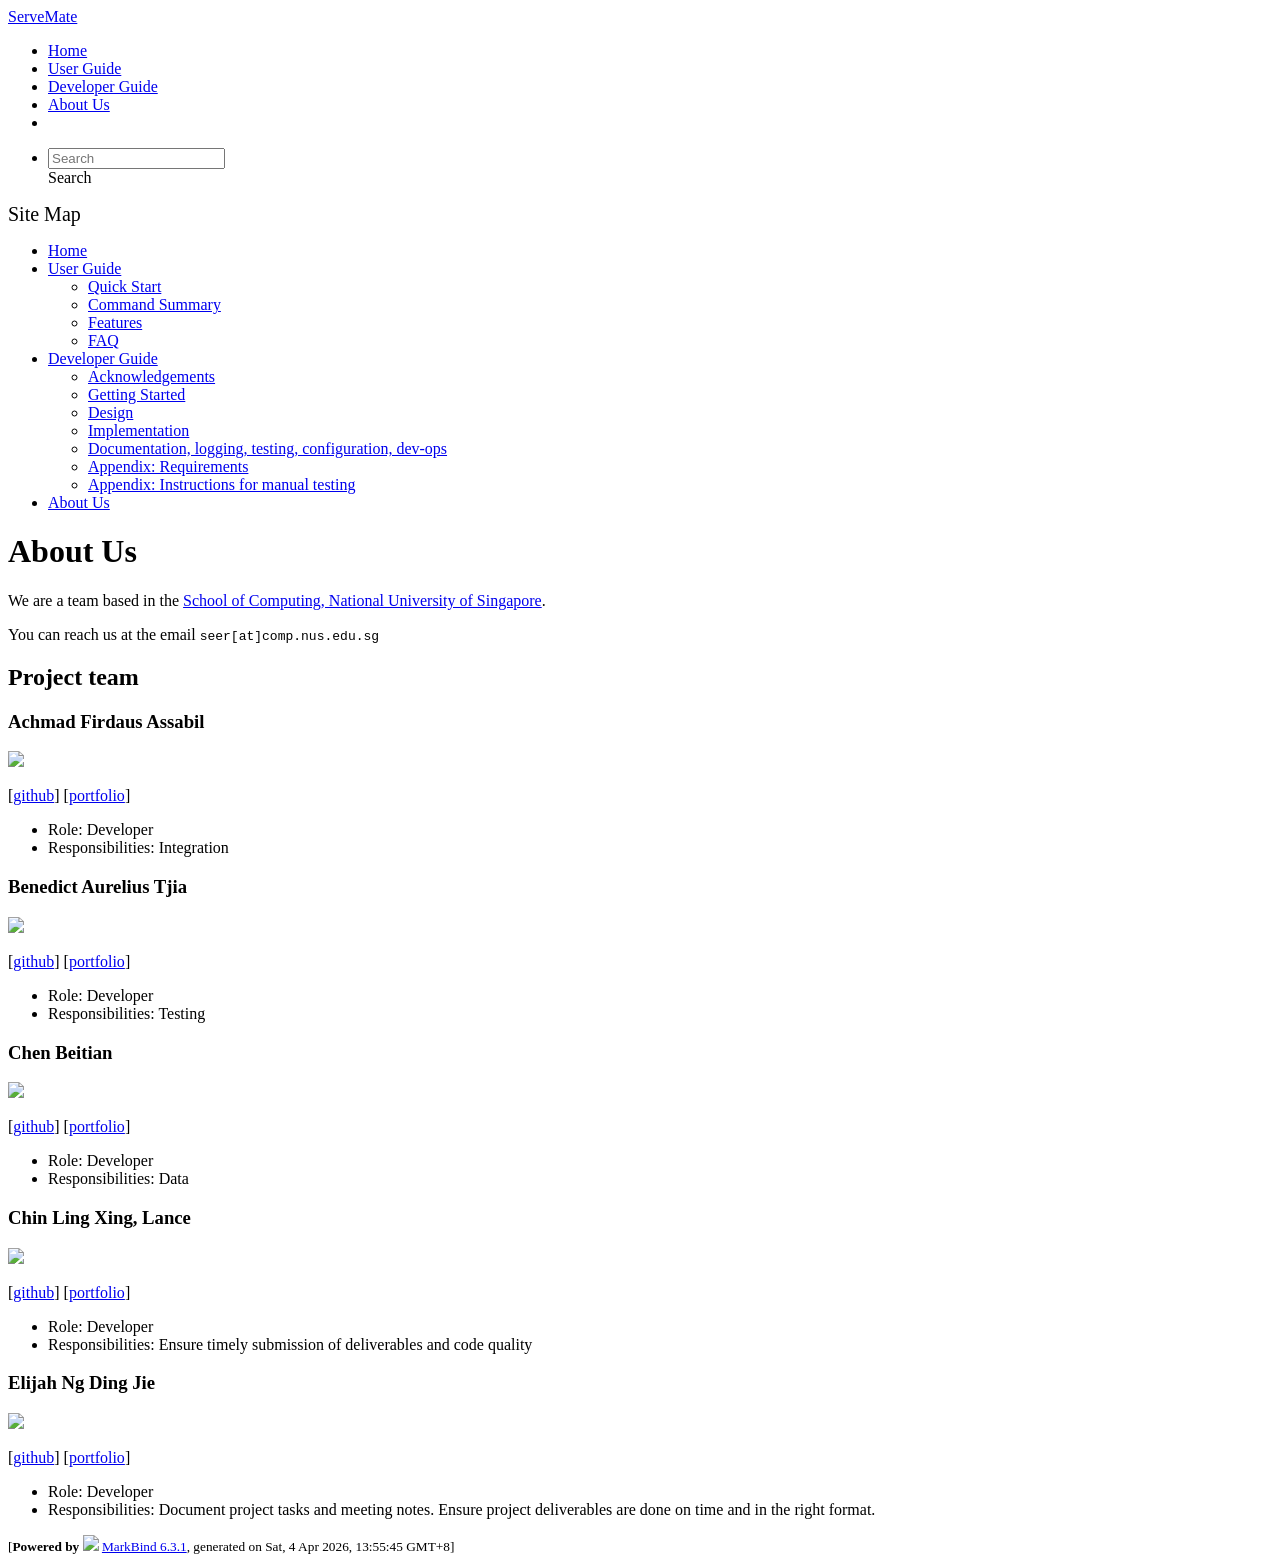
==== AboutUs.html @ 5fbf399f "deploy: 8cfe2f11b05bb6edd3cae1d958dbc24f21744ff4" ====
<!DOCTYPE html>
<html>
<head>
    <meta charset="utf-8">
    <meta http-equiv="X-UA-Compatible" content="IE=edge">
    <meta name="generator" content="MarkBind 6.3.1">
    <meta name="viewport" content="width=device-width, initial-scale=1"><title>ServeMate - About Us</title> <link rel="stylesheet" href="/tp/markbind/css/bootstrap.min.css"> <link rel="stylesheet" href="/tp/markbind/fontawesome/css/all.min.css"> <link rel="stylesheet" href="/tp/markbind/glyphicons/css/bootstrap-glyphicons.min.css"><link rel="stylesheet" href="/tp/markbind/css/codeblock-light.min.css"><link rel="stylesheet" href="/tp/markbind/css/markbind.min.css"><link rel="stylesheet" href="/tp/plugins/markbind-plugin-anchors/markbind-plugin-anchors.css"><link rel="stylesheet" href="/tp/plugins/markbind-plugin-tree/markbind-plugin-tree.css">
    
  <link rel="stylesheet" href="/tp/stylesheets/main.css">
<link rel="icon" href="/tp/images/servemate.png"></head>
<script>
  const baseUrl = '/tp'
</script>
<body  data-code-theme="light">
<div id="app"><!--[--><header sticky><div data-v-26aac3dc><nav class="navbar navbar-expand-md d-print-none navbar-dark bg-dark" data-v-26aac3dc><div class="container-fluid" data-v-26aac3dc><div class="navbar-left" data-v-26aac3dc><!--[--><a href="/tp/index.html" title="Home" class="navbar-brand">ServeMate</a><!--]--></div><div class="navbar-default" data-v-26aac3dc><ul class="navbar-nav me-auto mt-2 mt-lg-0" data-v-26aac3dc><!--[--> <li><a href="/tp/index.html" class="nav-link">Home</a></li> <li><a href="/tp/UserGuide.html" class="nav-link">User Guide</a></li> <li><a href="/tp/DeveloperGuide.html" class="nav-link">Developer Guide</a></li> <li><a href="/tp/AboutUs.html" class="nav-link">About Us</a></li> <li><a href="https://github.com/AY2526S2-CS2103T-W14-2/tp" target="_blank" class="nav-link"><span><span aria-hidden="true" class="fab fa-github"></span></span></a></li> <!--]--></ul></div><ul class="navbar-nav navbar-right" data-v-26aac3dc><!--[--><li><form class="navbar-form"><div style="position:relative;" class="dropdown" data-v-00e26d0a><!--[--><input value="" data-bs-toggle="dropdown" type="text" class="form-control" placeholder="Search" autocomplete="off" data-v-00e26d0a><div class="form-control placeholder-div-hidden" data-v-00e26d0a>Search</div><!--]--><ul class="dropdown-menu search-dropdown-menu dropdown-menu-hidden dropdown-menu-end" data-v-00e26d0a><!--[--><!--]--></ul></div></form></li><!--]--></ul></div></nav><div style="display:none;" class="lower-navbar-container" data-v-26aac3dc><!--[--><!----><!----><!--]--></div></div></header> <div id="flex-body"><nav id="site-nav" data-v-6b1b63d2><!--[--><div class="site-nav-top"><div class="fw-bold mb-2" style="font-size:1.25rem;">Site Map</div></div> <div class="nav-component slim-scroll"><div class="site-nav-root"><!--[--><ul class="site-nav-list site-nav-list-root" data-v-6b1b63d2><!--[--><li><div class="site-nav-default-list-item site-nav-list-item-0" onclick="handleSiteNavClick(this)"><a href="/tp/index.html">Home</a></div></li> <li><div class="site-nav-default-list-item site-nav-list-item-0" onclick="handleSiteNavClick(this)"><a href="/tp/UserGuide.html">User Guide</a> <div class="site-nav-dropdown-btn-container"><i class="site-nav-dropdown-btn-icon site-nav-rotate-icon" onclick="handleSiteNavClick(this.parentNode.parentNode, false); event.stopPropagation();"><span class="glyphicon glyphicon-menu-down" aria-hidden="true"></span></i></div></div><ul class="site-nav-dropdown-container site-nav-dropdown-container-open site-nav-list"><li><div class="site-nav-default-list-item site-nav-list-item-1" onclick="handleSiteNavClick(this)"><a href="/tp/UserGuide.html#quick-start">Quick Start</a></div></li> <li><div class="site-nav-default-list-item site-nav-list-item-1" onclick="handleSiteNavClick(this)"><a href="/tp/UserGuide.html#command-summary">Command Summary</a></div></li> <li><div class="site-nav-default-list-item site-nav-list-item-1" onclick="handleSiteNavClick(this)"><a href="/tp/UserGuide.html#features">Features</a></div></li> <li><div class="site-nav-default-list-item site-nav-list-item-1" onclick="handleSiteNavClick(this)"><a href="/tp/UserGuide.html#faq">FAQ</a></div></li></ul></li> <li><div class="site-nav-default-list-item site-nav-list-item-0" onclick="handleSiteNavClick(this)"><a href="/tp/DeveloperGuide.html">Developer Guide</a> <div class="site-nav-dropdown-btn-container"><i class="site-nav-dropdown-btn-icon site-nav-rotate-icon" onclick="handleSiteNavClick(this.parentNode.parentNode, false); event.stopPropagation();"><span class="glyphicon glyphicon-menu-down" aria-hidden="true"></span></i></div></div><ul class="site-nav-dropdown-container site-nav-dropdown-container-open site-nav-list"><li><div class="site-nav-default-list-item site-nav-list-item-1" onclick="handleSiteNavClick(this)"><a href="/tp/DeveloperGuide.html#acknowledgements">Acknowledgements</a></div></li> <li><div class="site-nav-default-list-item site-nav-list-item-1" onclick="handleSiteNavClick(this)"><a href="/tp/DeveloperGuide.html#getting-started">Getting Started</a></div></li> <li><div class="site-nav-default-list-item site-nav-list-item-1" onclick="handleSiteNavClick(this)"><a href="/tp/DeveloperGuide.html#design">Design</a></div></li> <li><div class="site-nav-default-list-item site-nav-list-item-1" onclick="handleSiteNavClick(this)"><a href="/tp/DeveloperGuide.html#implementation">Implementation</a></div></li> <li><div class="site-nav-default-list-item site-nav-list-item-1" onclick="handleSiteNavClick(this)"><a href="/tp/DeveloperGuide.html#documentation-logging-testing-configuration-dev-ops">Documentation, logging, testing, configuration, dev-ops</a></div></li> <li><div class="site-nav-default-list-item site-nav-list-item-1" onclick="handleSiteNavClick(this)"><a href="/tp/DeveloperGuide.html#appendix-requirements">Appendix: Requirements</a></div></li> <li><div class="site-nav-default-list-item site-nav-list-item-1" onclick="handleSiteNavClick(this)"><a href="/tp/DeveloperGuide.html#appendix-instructions-for-manual-testing">Appendix: Instructions for manual testing</a></div></li></ul></li> <li><div class="site-nav-default-list-item site-nav-list-item-0" onclick="handleSiteNavClick(this)"><a href="/tp/AboutUs.html">About Us</a></div></li><!--]--><!--v-if--></ul><!--]--></div></div><!--]--><!--v-if--></nav> <div id="content-wrapper"><h1 id="about-us">About Us<a class="fa fa-anchor" href="#about-us" onclick="event.stopPropagation()"></a></h1> <p>We are a team based in the <a href="http://www.comp.nus.edu.sg">School of Computing, National University of Singapore</a>.</p> <p>You can reach us at the email <code class="hljs inline no-lang">seer[at]comp.nus.edu.sg</code></p> <h2 id="project-team">Project team<a class="fa fa-anchor" href="#project-team" onclick="event.stopPropagation()"></a></h2> <h3 id="achmad-firdaus-assabil">Achmad Firdaus Assabil<a class="fa fa-anchor" href="#achmad-firdaus-assabil" onclick="event.stopPropagation()"></a></h3> <img src="/tp/images/mrmarshall12.png" width="200px"> <p>[<a href="https://github.com/mrmarshall12">github</a>]
[<a href="/tp/team/mrmarshall12.html">portfolio</a>]</p> <ul><li>Role: Developer</li> <li>Responsibilities: Integration</li></ul> <h3 id="benedict-aurelius-tjia">Benedict Aurelius Tjia<a class="fa fa-anchor" href="#benedict-aurelius-tjia" onclick="event.stopPropagation()"></a></h3> <img src="/tp/images/benedtj.png" width="200px"> <p>[<a href="http://github.com/BenedTj">github</a>]
[<a href="/tp/team/benedtj.html">portfolio</a>]</p> <ul><li>Role: Developer</li> <li>Responsibilities: Testing</li></ul> <h3 id="chen-beitian">Chen Beitian<a class="fa fa-anchor" href="#chen-beitian" onclick="event.stopPropagation()"></a></h3> <img src="/tp/images/chen-beitian.png" width="200px"> <p>[<a href="http://github.com/Chen-Beitian">github</a>] [<a href="/tp/team/chen-beitian.html">portfolio</a>]</p> <ul><li>Role: Developer</li> <li>Responsibilities: Data</li></ul> <h3 id="chin-ling-xing-lance">Chin Ling Xing, Lance<a class="fa fa-anchor" href="#chin-ling-xing-lance" onclick="event.stopPropagation()"></a></h3> <img src="/tp/images/denselance-alt.png" width="200px"> <p>[<a href="http://github.com/denselance-alt">github</a>]
[<a href="/tp/team/denselance-alt.html">portfolio</a>]</p> <ul><li>Role: Developer</li> <li>Responsibilities: Ensure timely submission of deliverables and code quality</li></ul> <h3 id="elijah-ng-ding-jie">Elijah Ng Ding Jie<a class="fa fa-anchor" href="#elijah-ng-ding-jie" onclick="event.stopPropagation()"></a></h3> <img src="/tp/images/elijah-ng.png" width="200px"> <p>[<a href="https://github.com/elijah-ng">github</a>]
[<a href="/tp/team/elijah-ng.html">portfolio</a>]</p> <ul><li>Role: Developer</li> <li>Responsibilities: Document project tasks and meeting notes. Ensure project deliverables are done on time and in the right format.</li></ul></div> <nav id="page-nav" data-v-6b1b63d2><!--[--><div class="nav-component slim-scroll"></div><!--]--><!--v-if--></nav> <div class="scroll-top-button fa-lg d-print-none" style="display:none;bottom:2%;right:2%;position:fixed;" aria-hidden="true"><!--[--><i class="fas fa-arrow-circle-up"></i><!--]--></div></div> <footer><div class="text-center"><small>[<span><strong>Powered by</strong></span> <img src="https://markbind.org/favicon.ico" width="30"> <a href="https://markbind.org/">MarkBind 6.3.1</a>, generated on Sat, 4 Apr 2026, 13:55:45 GMT+8]</small></div></footer><!--]--></div>
</body><script src="/tp/markbind/js/bootstrap-utility.min.js"></script>
<script src="/tp/markbind/js/polyfill.min.js"></script>
<script src="/tp/markbind/js/vue.global.prod.min.js"></script>
<script src="/tp/markbind/js/markbind.min.js"></script>
<script src="AboutUs.page-vue-render.js"></script>
<script>
  MarkBind.setupWithSearch()
</script>
</html>
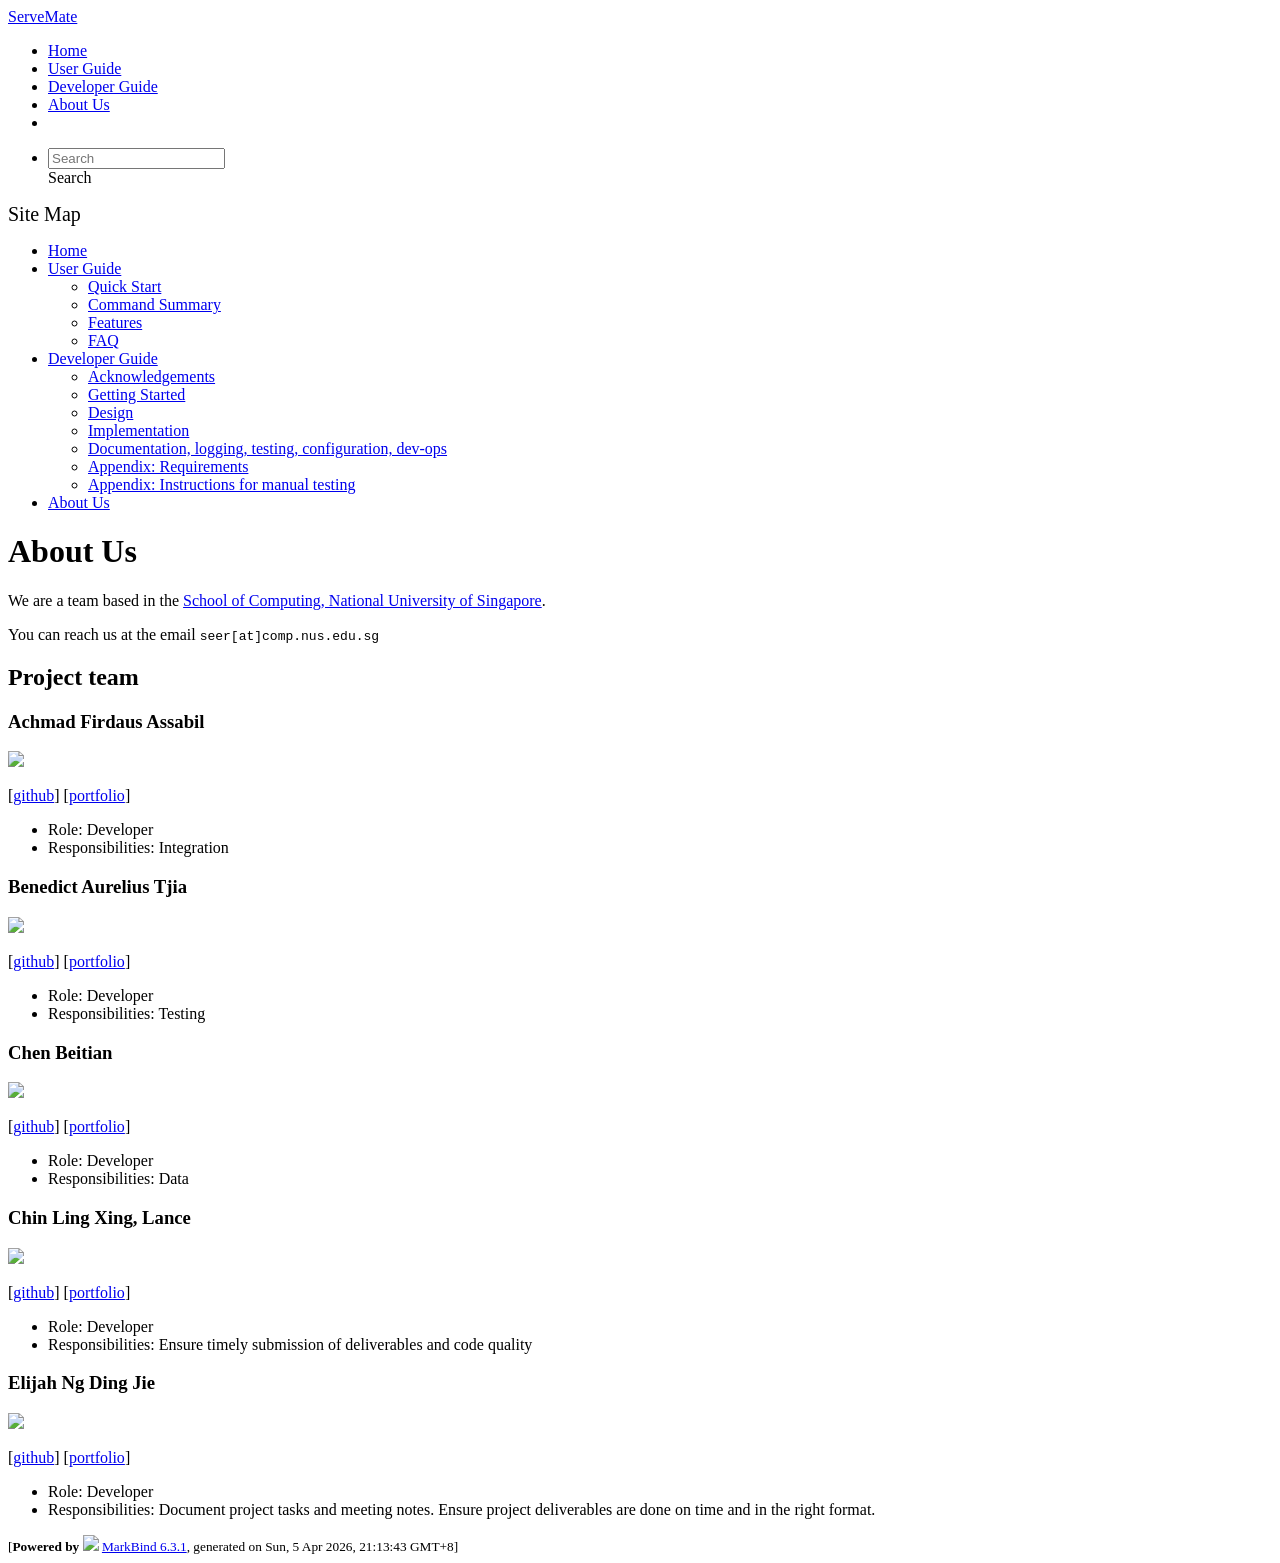
==== commit fef5aa4a: "deploy: 59c8aec061c22d897a0eed6e59fbdc8d784792be" ====
--- a/AboutUs.html
+++ b/AboutUs.html
@@ -16,7 +16,7 @@
 [<a href="/tp/team/mrmarshall12.html">portfolio</a>]</p> <ul><li>Role: Developer</li> <li>Responsibilities: Integration</li></ul> <h3 id="benedict-aurelius-tjia">Benedict Aurelius Tjia<a class="fa fa-anchor" href="#benedict-aurelius-tjia" onclick="event.stopPropagation()"></a></h3> <img src="/tp/images/benedtj.png" width="200px"> <p>[<a href="http://github.com/BenedTj">github</a>]
 [<a href="/tp/team/benedtj.html">portfolio</a>]</p> <ul><li>Role: Developer</li> <li>Responsibilities: Testing</li></ul> <h3 id="chen-beitian">Chen Beitian<a class="fa fa-anchor" href="#chen-beitian" onclick="event.stopPropagation()"></a></h3> <img src="/tp/images/chen-beitian.png" width="200px"> <p>[<a href="http://github.com/Chen-Beitian">github</a>] [<a href="/tp/team/chen-beitian.html">portfolio</a>]</p> <ul><li>Role: Developer</li> <li>Responsibilities: Data</li></ul> <h3 id="chin-ling-xing-lance">Chin Ling Xing, Lance<a class="fa fa-anchor" href="#chin-ling-xing-lance" onclick="event.stopPropagation()"></a></h3> <img src="/tp/images/denselance-alt.png" width="200px"> <p>[<a href="http://github.com/denselance-alt">github</a>]
 [<a href="/tp/team/denselance-alt.html">portfolio</a>]</p> <ul><li>Role: Developer</li> <li>Responsibilities: Ensure timely submission of deliverables and code quality</li></ul> <h3 id="elijah-ng-ding-jie">Elijah Ng Ding Jie<a class="fa fa-anchor" href="#elijah-ng-ding-jie" onclick="event.stopPropagation()"></a></h3> <img src="/tp/images/elijah-ng.png" width="200px"> <p>[<a href="https://github.com/elijah-ng">github</a>]
-[<a href="/tp/team/elijah-ng.html">portfolio</a>]</p> <ul><li>Role: Developer</li> <li>Responsibilities: Document project tasks and meeting notes. Ensure project deliverables are done on time and in the right format.</li></ul></div> <nav id="page-nav" data-v-6b1b63d2><!--[--><div class="nav-component slim-scroll"></div><!--]--><!--v-if--></nav> <div class="scroll-top-button fa-lg d-print-none" style="display:none;bottom:2%;right:2%;position:fixed;" aria-hidden="true"><!--[--><i class="fas fa-arrow-circle-up"></i><!--]--></div></div> <footer><div class="text-center"><small>[<span><strong>Powered by</strong></span> <img src="https://markbind.org/favicon.ico" width="30"> <a href="https://markbind.org/">MarkBind 6.3.1</a>, generated on Sat, 4 Apr 2026, 13:55:45 GMT+8]</small></div></footer><!--]--></div>
+[<a href="/tp/team/elijah-ng.html">portfolio</a>]</p> <ul><li>Role: Developer</li> <li>Responsibilities: Document project tasks and meeting notes. Ensure project deliverables are done on time and in the right format.</li></ul></div> <nav id="page-nav" data-v-6b1b63d2><!--[--><div class="nav-component slim-scroll"></div><!--]--><!--v-if--></nav> <div class="scroll-top-button fa-lg d-print-none" style="display:none;bottom:2%;right:2%;position:fixed;" aria-hidden="true"><!--[--><i class="fas fa-arrow-circle-up"></i><!--]--></div></div> <footer><div class="text-center"><small>[<span><strong>Powered by</strong></span> <img src="https://markbind.org/favicon.ico" width="30"> <a href="https://markbind.org/">MarkBind 6.3.1</a>, generated on Sun, 5 Apr 2026, 21:13:43 GMT+8]</small></div></footer><!--]--></div>
 </body><script src="/tp/markbind/js/bootstrap-utility.min.js"></script>
 <script src="/tp/markbind/js/polyfill.min.js"></script>
 <script src="/tp/markbind/js/vue.global.prod.min.js"></script>
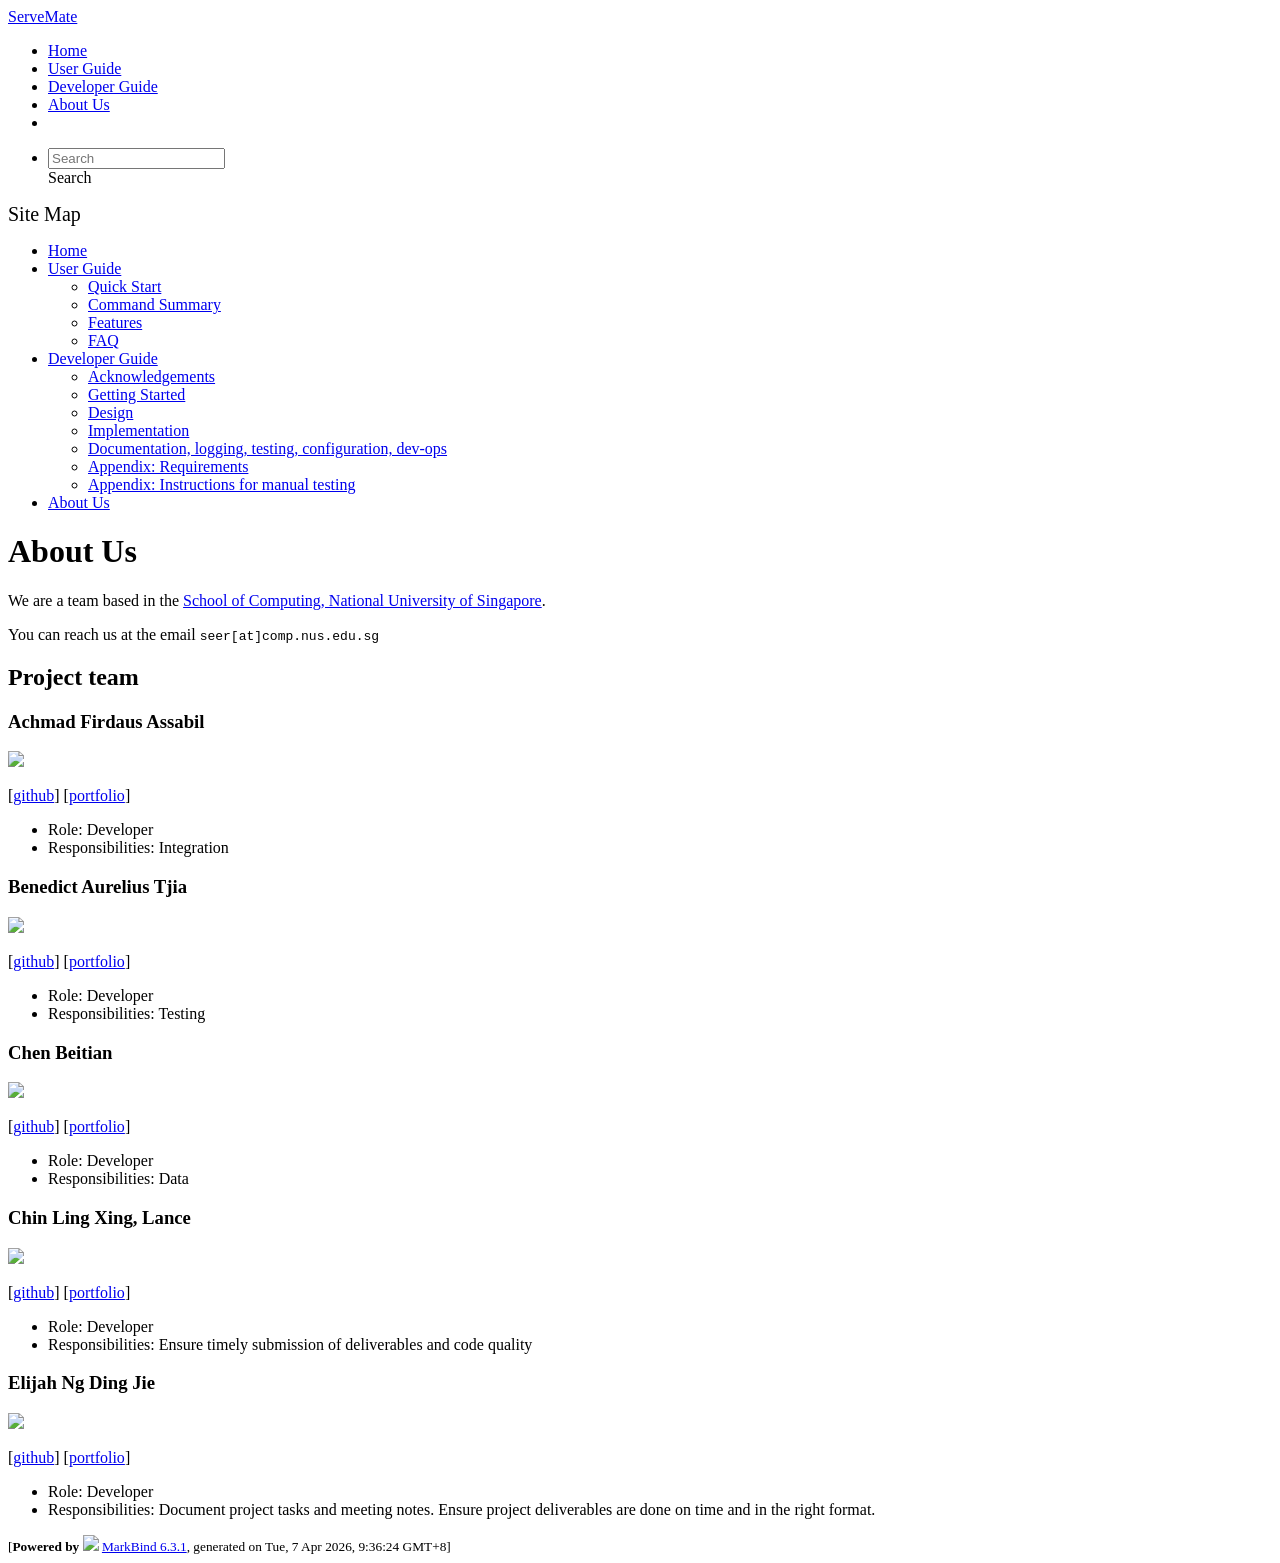
==== commit d6ecd9d6: "deploy: 67c0073ecb21d76b071502c16f0296d683cb6ff1" ====
--- a/AboutUs.html
+++ b/AboutUs.html
@@ -16,7 +16,7 @@
 [<a href="/tp/team/mrmarshall12.html">portfolio</a>]</p> <ul><li>Role: Developer</li> <li>Responsibilities: Integration</li></ul> <h3 id="benedict-aurelius-tjia">Benedict Aurelius Tjia<a class="fa fa-anchor" href="#benedict-aurelius-tjia" onclick="event.stopPropagation()"></a></h3> <img src="/tp/images/benedtj.png" width="200px"> <p>[<a href="http://github.com/BenedTj">github</a>]
 [<a href="/tp/team/benedtj.html">portfolio</a>]</p> <ul><li>Role: Developer</li> <li>Responsibilities: Testing</li></ul> <h3 id="chen-beitian">Chen Beitian<a class="fa fa-anchor" href="#chen-beitian" onclick="event.stopPropagation()"></a></h3> <img src="/tp/images/chen-beitian.png" width="200px"> <p>[<a href="http://github.com/Chen-Beitian">github</a>] [<a href="/tp/team/chen-beitian.html">portfolio</a>]</p> <ul><li>Role: Developer</li> <li>Responsibilities: Data</li></ul> <h3 id="chin-ling-xing-lance">Chin Ling Xing, Lance<a class="fa fa-anchor" href="#chin-ling-xing-lance" onclick="event.stopPropagation()"></a></h3> <img src="/tp/images/denselance-alt.png" width="200px"> <p>[<a href="http://github.com/denselance-alt">github</a>]
 [<a href="/tp/team/denselance-alt.html">portfolio</a>]</p> <ul><li>Role: Developer</li> <li>Responsibilities: Ensure timely submission of deliverables and code quality</li></ul> <h3 id="elijah-ng-ding-jie">Elijah Ng Ding Jie<a class="fa fa-anchor" href="#elijah-ng-ding-jie" onclick="event.stopPropagation()"></a></h3> <img src="/tp/images/elijah-ng.png" width="200px"> <p>[<a href="https://github.com/elijah-ng">github</a>]
-[<a href="/tp/team/elijah-ng.html">portfolio</a>]</p> <ul><li>Role: Developer</li> <li>Responsibilities: Document project tasks and meeting notes. Ensure project deliverables are done on time and in the right format.</li></ul></div> <nav id="page-nav" data-v-6b1b63d2><!--[--><div class="nav-component slim-scroll"></div><!--]--><!--v-if--></nav> <div class="scroll-top-button fa-lg d-print-none" style="display:none;bottom:2%;right:2%;position:fixed;" aria-hidden="true"><!--[--><i class="fas fa-arrow-circle-up"></i><!--]--></div></div> <footer><div class="text-center"><small>[<span><strong>Powered by</strong></span> <img src="https://markbind.org/favicon.ico" width="30"> <a href="https://markbind.org/">MarkBind 6.3.1</a>, generated on Sun, 5 Apr 2026, 21:13:43 GMT+8]</small></div></footer><!--]--></div>
+[<a href="/tp/team/elijah-ng.html">portfolio</a>]</p> <ul><li>Role: Developer</li> <li>Responsibilities: Document project tasks and meeting notes. Ensure project deliverables are done on time and in the right format.</li></ul></div> <nav id="page-nav" data-v-6b1b63d2><!--[--><div class="nav-component slim-scroll"></div><!--]--><!--v-if--></nav> <div class="scroll-top-button fa-lg d-print-none" style="display:none;bottom:2%;right:2%;position:fixed;" aria-hidden="true"><!--[--><i class="fas fa-arrow-circle-up"></i><!--]--></div></div> <footer><div class="text-center"><small>[<span><strong>Powered by</strong></span> <img src="https://markbind.org/favicon.ico" width="30"> <a href="https://markbind.org/">MarkBind 6.3.1</a>, generated on Tue, 7 Apr 2026, 9:36:24 GMT+8]</small></div></footer><!--]--></div>
 </body><script src="/tp/markbind/js/bootstrap-utility.min.js"></script>
 <script src="/tp/markbind/js/polyfill.min.js"></script>
 <script src="/tp/markbind/js/vue.global.prod.min.js"></script>
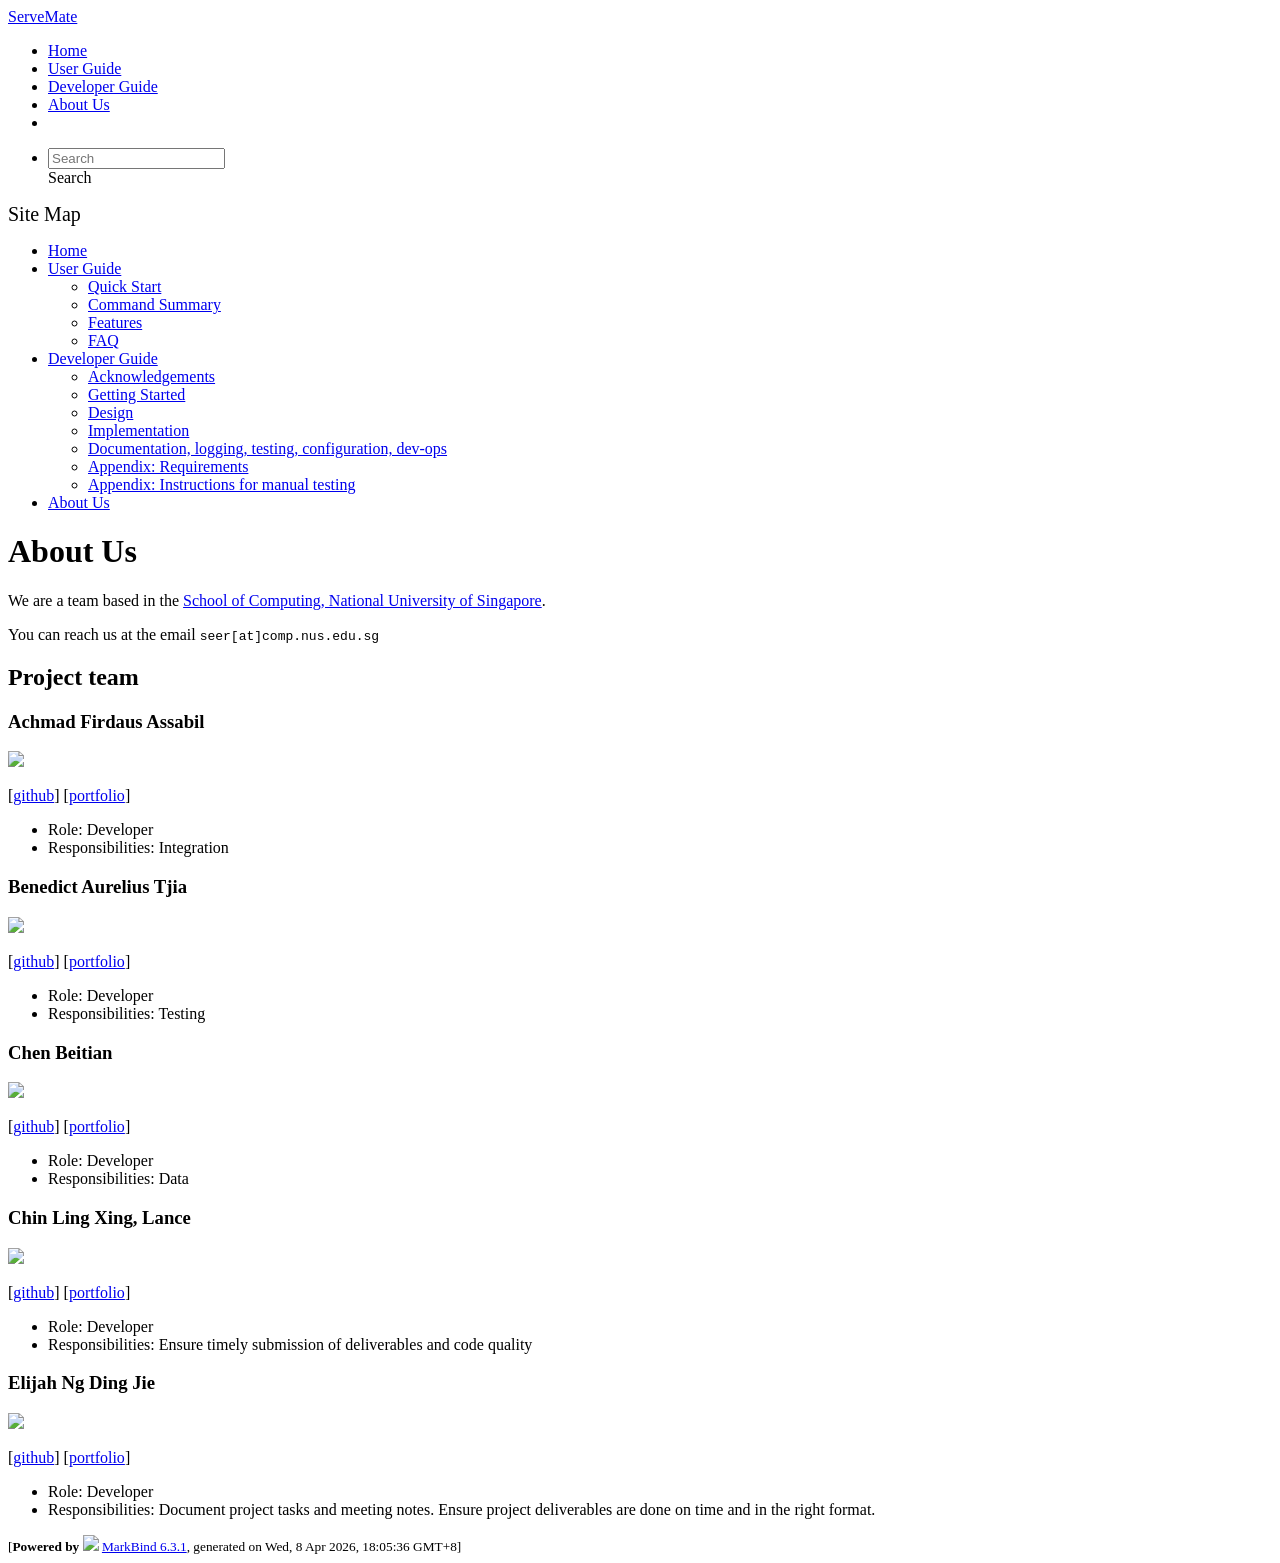
==== commit 083e286a: "deploy: 430ea205c44e965b56dceeffb80ea54de22ed8f4" ====
--- a/AboutUs.html
+++ b/AboutUs.html
@@ -16,7 +16,7 @@
 [<a href="/tp/team/mrmarshall12.html">portfolio</a>]</p> <ul><li>Role: Developer</li> <li>Responsibilities: Integration</li></ul> <h3 id="benedict-aurelius-tjia">Benedict Aurelius Tjia<a class="fa fa-anchor" href="#benedict-aurelius-tjia" onclick="event.stopPropagation()"></a></h3> <img src="/tp/images/benedtj.png" width="200px"> <p>[<a href="http://github.com/BenedTj">github</a>]
 [<a href="/tp/team/benedtj.html">portfolio</a>]</p> <ul><li>Role: Developer</li> <li>Responsibilities: Testing</li></ul> <h3 id="chen-beitian">Chen Beitian<a class="fa fa-anchor" href="#chen-beitian" onclick="event.stopPropagation()"></a></h3> <img src="/tp/images/chen-beitian.png" width="200px"> <p>[<a href="http://github.com/Chen-Beitian">github</a>] [<a href="/tp/team/chen-beitian.html">portfolio</a>]</p> <ul><li>Role: Developer</li> <li>Responsibilities: Data</li></ul> <h3 id="chin-ling-xing-lance">Chin Ling Xing, Lance<a class="fa fa-anchor" href="#chin-ling-xing-lance" onclick="event.stopPropagation()"></a></h3> <img src="/tp/images/denselance-alt.png" width="200px"> <p>[<a href="http://github.com/denselance-alt">github</a>]
 [<a href="/tp/team/denselance-alt.html">portfolio</a>]</p> <ul><li>Role: Developer</li> <li>Responsibilities: Ensure timely submission of deliverables and code quality</li></ul> <h3 id="elijah-ng-ding-jie">Elijah Ng Ding Jie<a class="fa fa-anchor" href="#elijah-ng-ding-jie" onclick="event.stopPropagation()"></a></h3> <img src="/tp/images/elijah-ng.png" width="200px"> <p>[<a href="https://github.com/elijah-ng">github</a>]
-[<a href="/tp/team/elijah-ng.html">portfolio</a>]</p> <ul><li>Role: Developer</li> <li>Responsibilities: Document project tasks and meeting notes. Ensure project deliverables are done on time and in the right format.</li></ul></div> <nav id="page-nav" data-v-6b1b63d2><!--[--><div class="nav-component slim-scroll"></div><!--]--><!--v-if--></nav> <div class="scroll-top-button fa-lg d-print-none" style="display:none;bottom:2%;right:2%;position:fixed;" aria-hidden="true"><!--[--><i class="fas fa-arrow-circle-up"></i><!--]--></div></div> <footer><div class="text-center"><small>[<span><strong>Powered by</strong></span> <img src="https://markbind.org/favicon.ico" width="30"> <a href="https://markbind.org/">MarkBind 6.3.1</a>, generated on Tue, 7 Apr 2026, 9:36:24 GMT+8]</small></div></footer><!--]--></div>
+[<a href="/tp/team/elijah-ng.html">portfolio</a>]</p> <ul><li>Role: Developer</li> <li>Responsibilities: Document project tasks and meeting notes. Ensure project deliverables are done on time and in the right format.</li></ul></div> <nav id="page-nav" data-v-6b1b63d2><!--[--><div class="nav-component slim-scroll"></div><!--]--><!--v-if--></nav> <div class="scroll-top-button fa-lg d-print-none" style="display:none;bottom:2%;right:2%;position:fixed;" aria-hidden="true"><!--[--><i class="fas fa-arrow-circle-up"></i><!--]--></div></div> <footer><div class="text-center"><small>[<span><strong>Powered by</strong></span> <img src="https://markbind.org/favicon.ico" width="30"> <a href="https://markbind.org/">MarkBind 6.3.1</a>, generated on Wed, 8 Apr 2026, 18:05:36 GMT+8]</small></div></footer><!--]--></div>
 </body><script src="/tp/markbind/js/bootstrap-utility.min.js"></script>
 <script src="/tp/markbind/js/polyfill.min.js"></script>
 <script src="/tp/markbind/js/vue.global.prod.min.js"></script>
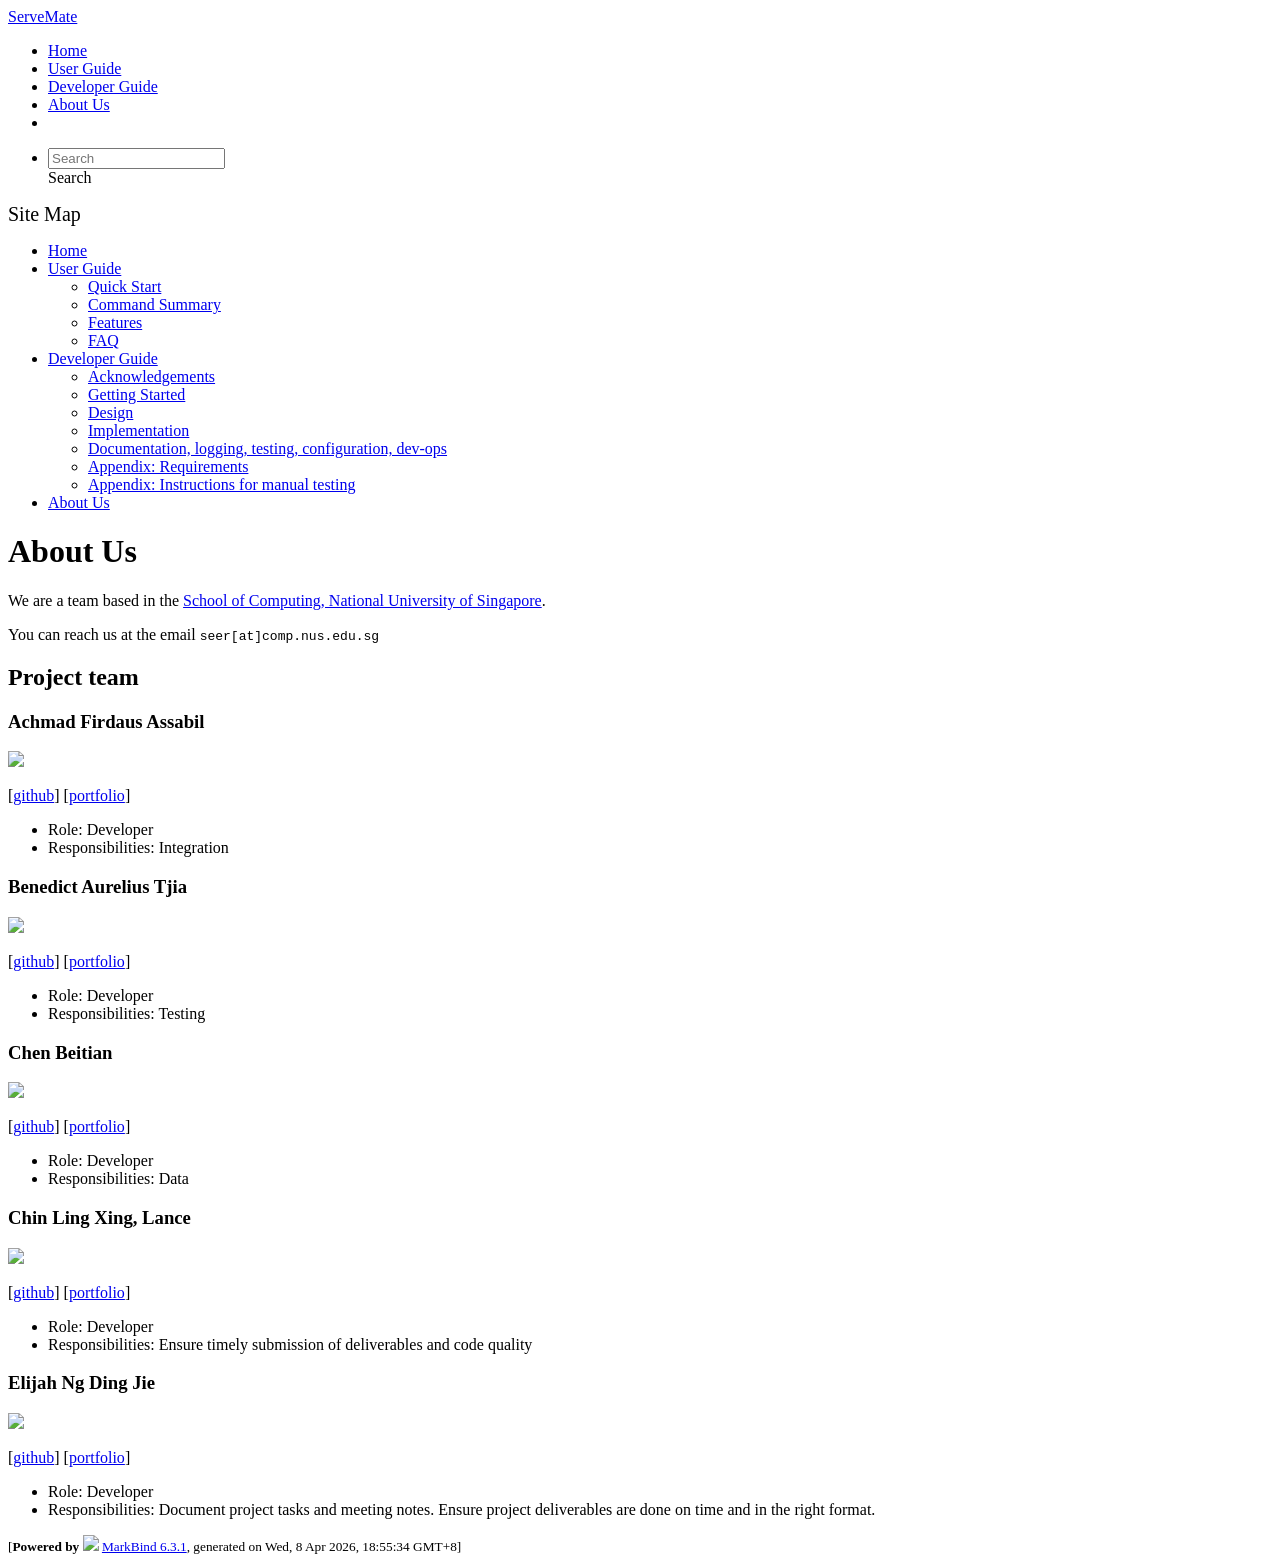
==== commit c791466b: "deploy: a9a82baf79b7a4a8ffd7c6a440404cdc5a8bb298" ====
--- a/AboutUs.html
+++ b/AboutUs.html
@@ -16,7 +16,7 @@
 [<a href="/tp/team/mrmarshall12.html">portfolio</a>]</p> <ul><li>Role: Developer</li> <li>Responsibilities: Integration</li></ul> <h3 id="benedict-aurelius-tjia">Benedict Aurelius Tjia<a class="fa fa-anchor" href="#benedict-aurelius-tjia" onclick="event.stopPropagation()"></a></h3> <img src="/tp/images/benedtj.png" width="200px"> <p>[<a href="http://github.com/BenedTj">github</a>]
 [<a href="/tp/team/benedtj.html">portfolio</a>]</p> <ul><li>Role: Developer</li> <li>Responsibilities: Testing</li></ul> <h3 id="chen-beitian">Chen Beitian<a class="fa fa-anchor" href="#chen-beitian" onclick="event.stopPropagation()"></a></h3> <img src="/tp/images/chen-beitian.png" width="200px"> <p>[<a href="http://github.com/Chen-Beitian">github</a>] [<a href="/tp/team/chen-beitian.html">portfolio</a>]</p> <ul><li>Role: Developer</li> <li>Responsibilities: Data</li></ul> <h3 id="chin-ling-xing-lance">Chin Ling Xing, Lance<a class="fa fa-anchor" href="#chin-ling-xing-lance" onclick="event.stopPropagation()"></a></h3> <img src="/tp/images/denselance-alt.png" width="200px"> <p>[<a href="http://github.com/denselance-alt">github</a>]
 [<a href="/tp/team/denselance-alt.html">portfolio</a>]</p> <ul><li>Role: Developer</li> <li>Responsibilities: Ensure timely submission of deliverables and code quality</li></ul> <h3 id="elijah-ng-ding-jie">Elijah Ng Ding Jie<a class="fa fa-anchor" href="#elijah-ng-ding-jie" onclick="event.stopPropagation()"></a></h3> <img src="/tp/images/elijah-ng.png" width="200px"> <p>[<a href="https://github.com/elijah-ng">github</a>]
-[<a href="/tp/team/elijah-ng.html">portfolio</a>]</p> <ul><li>Role: Developer</li> <li>Responsibilities: Document project tasks and meeting notes. Ensure project deliverables are done on time and in the right format.</li></ul></div> <nav id="page-nav" data-v-6b1b63d2><!--[--><div class="nav-component slim-scroll"></div><!--]--><!--v-if--></nav> <div class="scroll-top-button fa-lg d-print-none" style="display:none;bottom:2%;right:2%;position:fixed;" aria-hidden="true"><!--[--><i class="fas fa-arrow-circle-up"></i><!--]--></div></div> <footer><div class="text-center"><small>[<span><strong>Powered by</strong></span> <img src="https://markbind.org/favicon.ico" width="30"> <a href="https://markbind.org/">MarkBind 6.3.1</a>, generated on Wed, 8 Apr 2026, 18:05:36 GMT+8]</small></div></footer><!--]--></div>
+[<a href="/tp/team/elijah-ng.html">portfolio</a>]</p> <ul><li>Role: Developer</li> <li>Responsibilities: Document project tasks and meeting notes. Ensure project deliverables are done on time and in the right format.</li></ul></div> <nav id="page-nav" data-v-6b1b63d2><!--[--><div class="nav-component slim-scroll"></div><!--]--><!--v-if--></nav> <div class="scroll-top-button fa-lg d-print-none" style="display:none;bottom:2%;right:2%;position:fixed;" aria-hidden="true"><!--[--><i class="fas fa-arrow-circle-up"></i><!--]--></div></div> <footer><div class="text-center"><small>[<span><strong>Powered by</strong></span> <img src="https://markbind.org/favicon.ico" width="30"> <a href="https://markbind.org/">MarkBind 6.3.1</a>, generated on Wed, 8 Apr 2026, 18:55:34 GMT+8]</small></div></footer><!--]--></div>
 </body><script src="/tp/markbind/js/bootstrap-utility.min.js"></script>
 <script src="/tp/markbind/js/polyfill.min.js"></script>
 <script src="/tp/markbind/js/vue.global.prod.min.js"></script>
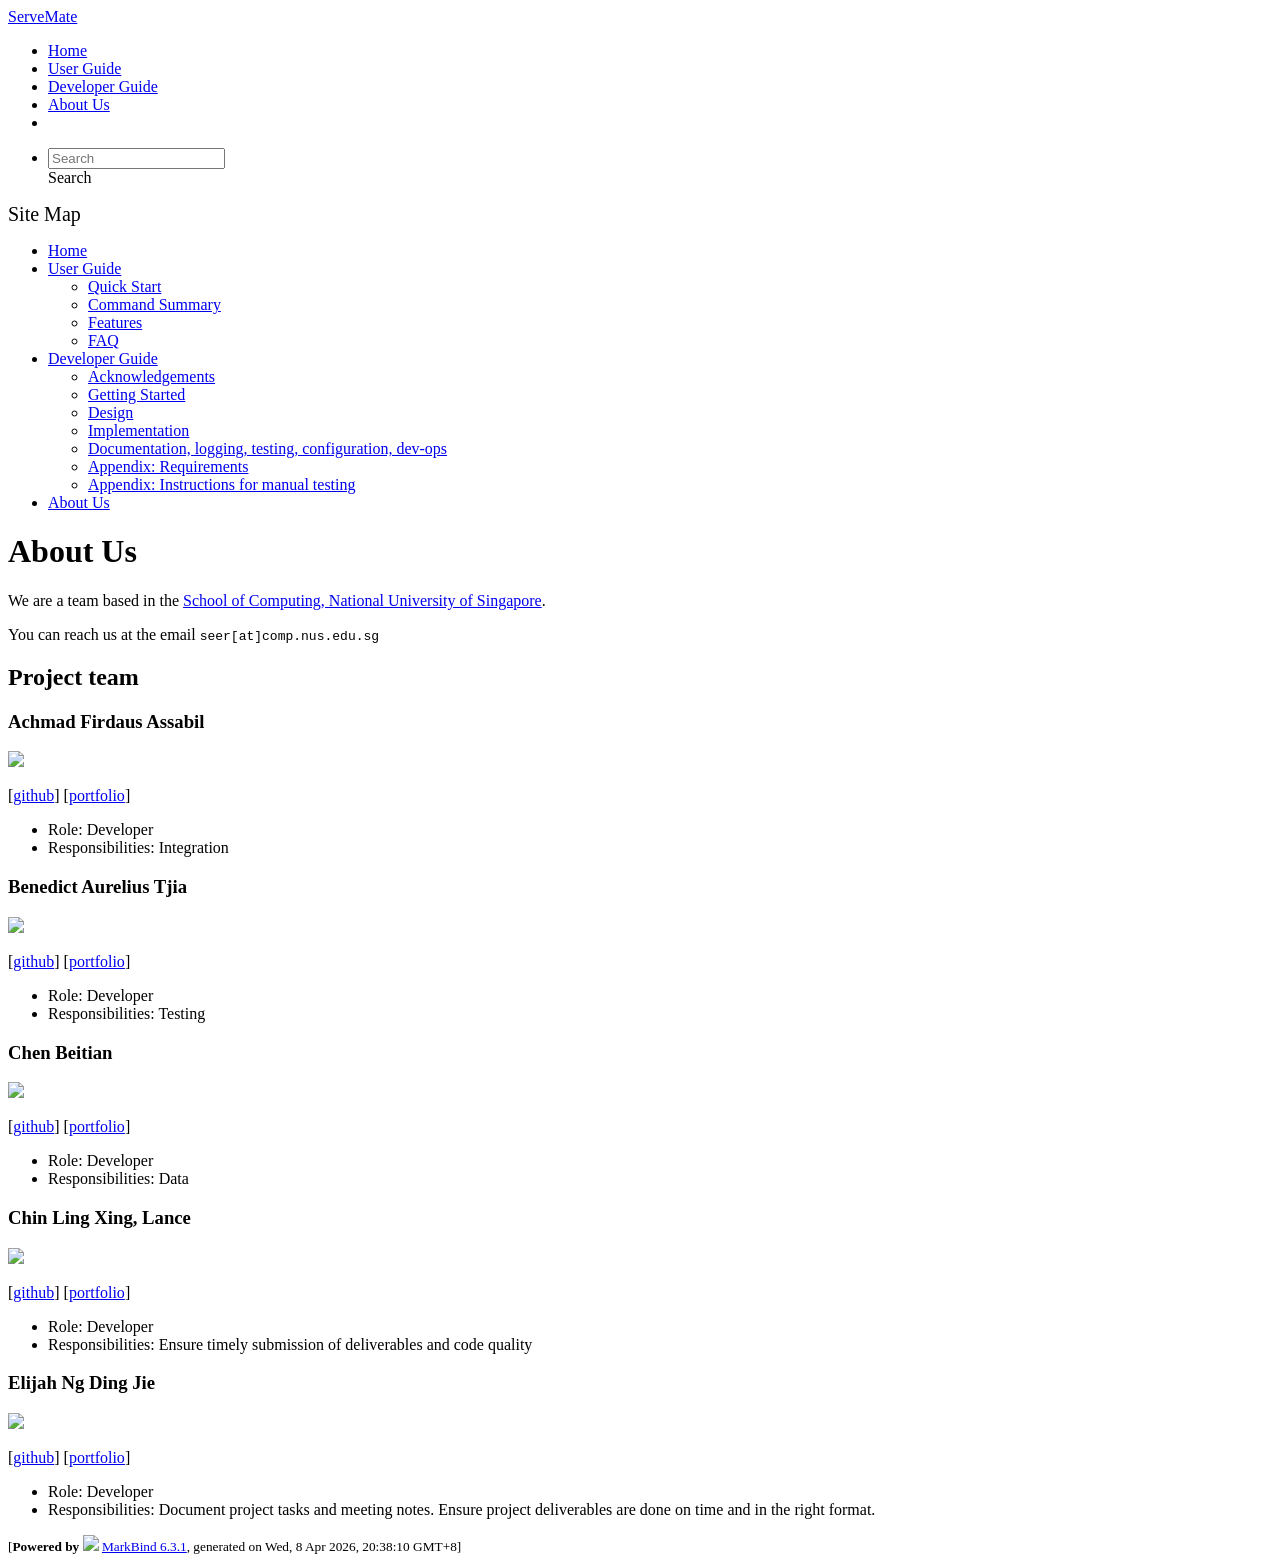
==== commit c4f8e437: "deploy: e5c68e65749149569360cd6fba5b2ac3408074eb" ====
--- a/AboutUs.html
+++ b/AboutUs.html
@@ -16,7 +16,7 @@
 [<a href="/tp/team/mrmarshall12.html">portfolio</a>]</p> <ul><li>Role: Developer</li> <li>Responsibilities: Integration</li></ul> <h3 id="benedict-aurelius-tjia">Benedict Aurelius Tjia<a class="fa fa-anchor" href="#benedict-aurelius-tjia" onclick="event.stopPropagation()"></a></h3> <img src="/tp/images/benedtj.png" width="200px"> <p>[<a href="http://github.com/BenedTj">github</a>]
 [<a href="/tp/team/benedtj.html">portfolio</a>]</p> <ul><li>Role: Developer</li> <li>Responsibilities: Testing</li></ul> <h3 id="chen-beitian">Chen Beitian<a class="fa fa-anchor" href="#chen-beitian" onclick="event.stopPropagation()"></a></h3> <img src="/tp/images/chen-beitian.png" width="200px"> <p>[<a href="http://github.com/Chen-Beitian">github</a>] [<a href="/tp/team/chen-beitian.html">portfolio</a>]</p> <ul><li>Role: Developer</li> <li>Responsibilities: Data</li></ul> <h3 id="chin-ling-xing-lance">Chin Ling Xing, Lance<a class="fa fa-anchor" href="#chin-ling-xing-lance" onclick="event.stopPropagation()"></a></h3> <img src="/tp/images/denselance-alt.png" width="200px"> <p>[<a href="http://github.com/denselance-alt">github</a>]
 [<a href="/tp/team/denselance-alt.html">portfolio</a>]</p> <ul><li>Role: Developer</li> <li>Responsibilities: Ensure timely submission of deliverables and code quality</li></ul> <h3 id="elijah-ng-ding-jie">Elijah Ng Ding Jie<a class="fa fa-anchor" href="#elijah-ng-ding-jie" onclick="event.stopPropagation()"></a></h3> <img src="/tp/images/elijah-ng.png" width="200px"> <p>[<a href="https://github.com/elijah-ng">github</a>]
-[<a href="/tp/team/elijah-ng.html">portfolio</a>]</p> <ul><li>Role: Developer</li> <li>Responsibilities: Document project tasks and meeting notes. Ensure project deliverables are done on time and in the right format.</li></ul></div> <nav id="page-nav" data-v-6b1b63d2><!--[--><div class="nav-component slim-scroll"></div><!--]--><!--v-if--></nav> <div class="scroll-top-button fa-lg d-print-none" style="display:none;bottom:2%;right:2%;position:fixed;" aria-hidden="true"><!--[--><i class="fas fa-arrow-circle-up"></i><!--]--></div></div> <footer><div class="text-center"><small>[<span><strong>Powered by</strong></span> <img src="https://markbind.org/favicon.ico" width="30"> <a href="https://markbind.org/">MarkBind 6.3.1</a>, generated on Wed, 8 Apr 2026, 18:55:34 GMT+8]</small></div></footer><!--]--></div>
+[<a href="/tp/team/elijah-ng.html">portfolio</a>]</p> <ul><li>Role: Developer</li> <li>Responsibilities: Document project tasks and meeting notes. Ensure project deliverables are done on time and in the right format.</li></ul></div> <nav id="page-nav" data-v-6b1b63d2><!--[--><div class="nav-component slim-scroll"></div><!--]--><!--v-if--></nav> <div class="scroll-top-button fa-lg d-print-none" style="display:none;bottom:2%;right:2%;position:fixed;" aria-hidden="true"><!--[--><i class="fas fa-arrow-circle-up"></i><!--]--></div></div> <footer><div class="text-center"><small>[<span><strong>Powered by</strong></span> <img src="https://markbind.org/favicon.ico" width="30"> <a href="https://markbind.org/">MarkBind 6.3.1</a>, generated on Wed, 8 Apr 2026, 20:38:10 GMT+8]</small></div></footer><!--]--></div>
 </body><script src="/tp/markbind/js/bootstrap-utility.min.js"></script>
 <script src="/tp/markbind/js/polyfill.min.js"></script>
 <script src="/tp/markbind/js/vue.global.prod.min.js"></script>
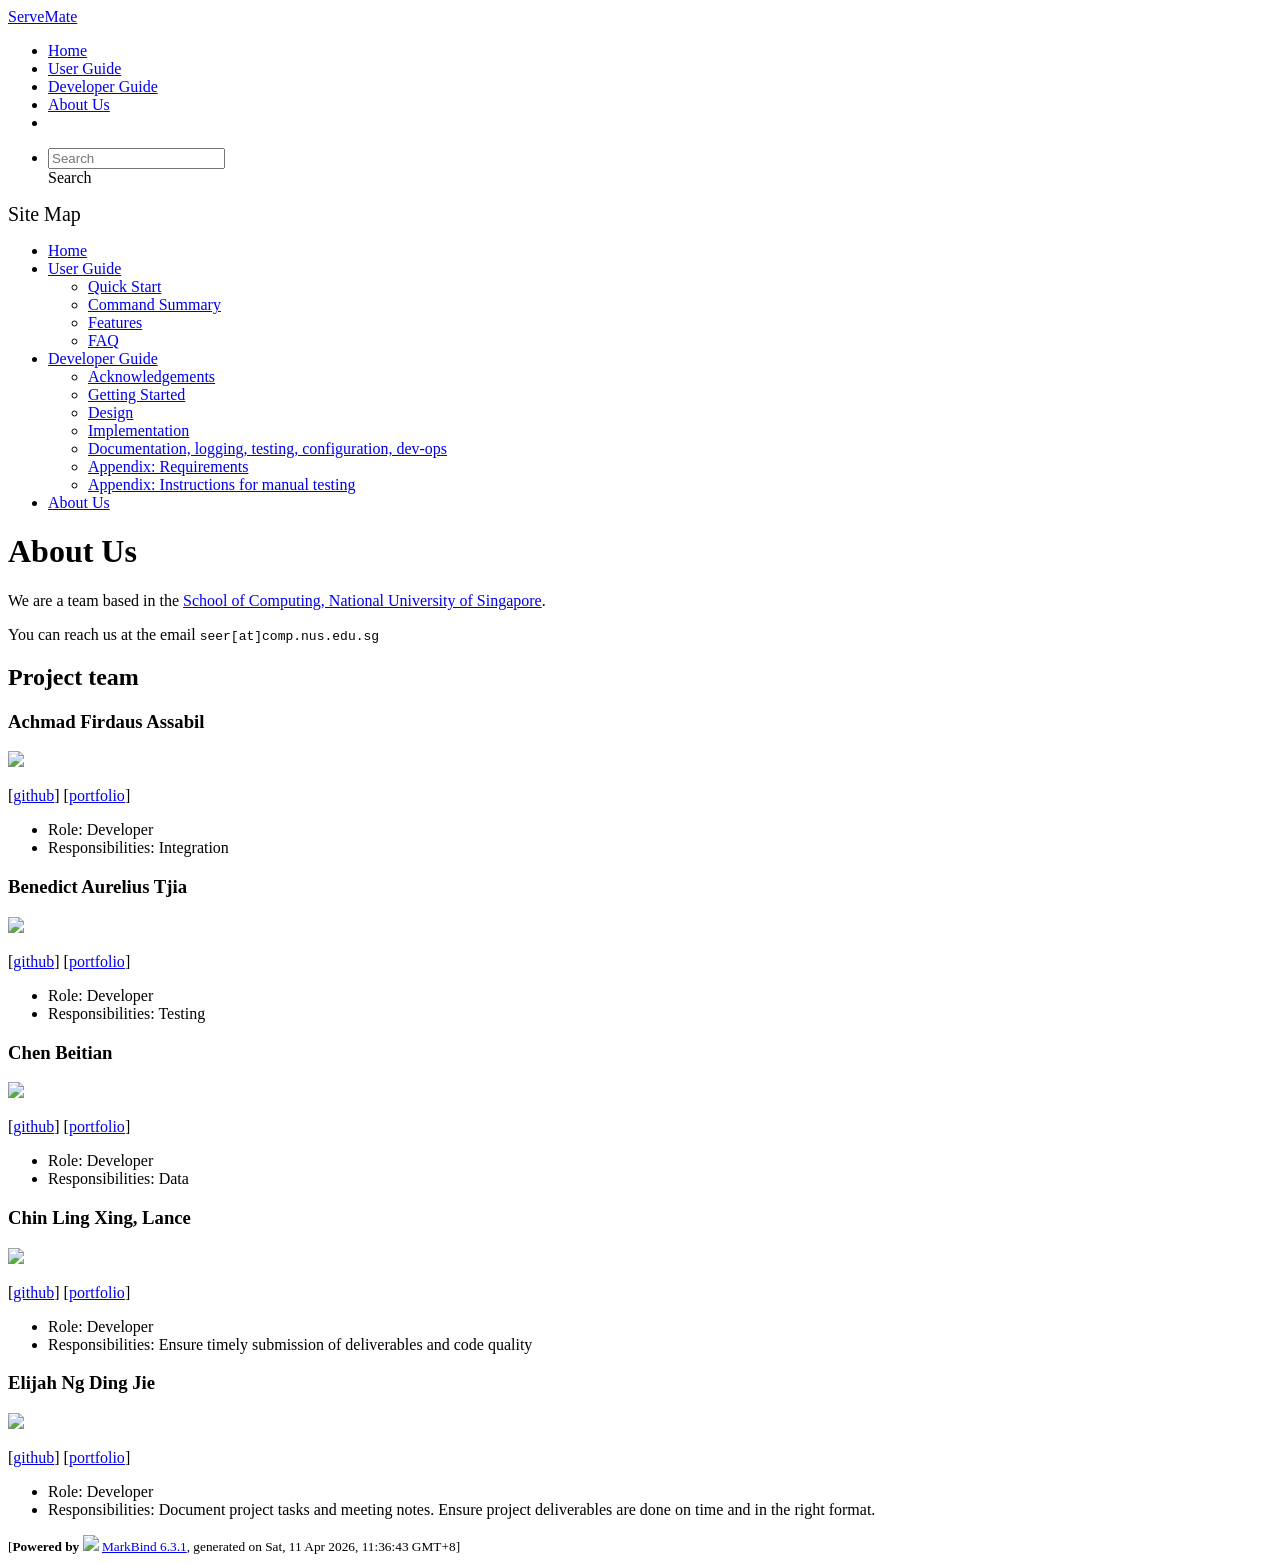
==== commit 50dbc4de: "deploy: 2270cf56207473796ad11a7db8b291e5c8179c80" ====
--- a/AboutUs.html
+++ b/AboutUs.html
@@ -16,7 +16,7 @@
 [<a href="/tp/team/mrmarshall12.html">portfolio</a>]</p> <ul><li>Role: Developer</li> <li>Responsibilities: Integration</li></ul> <h3 id="benedict-aurelius-tjia">Benedict Aurelius Tjia<a class="fa fa-anchor" href="#benedict-aurelius-tjia" onclick="event.stopPropagation()"></a></h3> <img src="/tp/images/benedtj.png" width="200px"> <p>[<a href="http://github.com/BenedTj">github</a>]
 [<a href="/tp/team/benedtj.html">portfolio</a>]</p> <ul><li>Role: Developer</li> <li>Responsibilities: Testing</li></ul> <h3 id="chen-beitian">Chen Beitian<a class="fa fa-anchor" href="#chen-beitian" onclick="event.stopPropagation()"></a></h3> <img src="/tp/images/chen-beitian.png" width="200px"> <p>[<a href="http://github.com/Chen-Beitian">github</a>] [<a href="/tp/team/chen-beitian.html">portfolio</a>]</p> <ul><li>Role: Developer</li> <li>Responsibilities: Data</li></ul> <h3 id="chin-ling-xing-lance">Chin Ling Xing, Lance<a class="fa fa-anchor" href="#chin-ling-xing-lance" onclick="event.stopPropagation()"></a></h3> <img src="/tp/images/denselance-alt.png" width="200px"> <p>[<a href="http://github.com/denselance-alt">github</a>]
 [<a href="/tp/team/denselance-alt.html">portfolio</a>]</p> <ul><li>Role: Developer</li> <li>Responsibilities: Ensure timely submission of deliverables and code quality</li></ul> <h3 id="elijah-ng-ding-jie">Elijah Ng Ding Jie<a class="fa fa-anchor" href="#elijah-ng-ding-jie" onclick="event.stopPropagation()"></a></h3> <img src="/tp/images/elijah-ng.png" width="200px"> <p>[<a href="https://github.com/elijah-ng">github</a>]
-[<a href="/tp/team/elijah-ng.html">portfolio</a>]</p> <ul><li>Role: Developer</li> <li>Responsibilities: Document project tasks and meeting notes. Ensure project deliverables are done on time and in the right format.</li></ul></div> <nav id="page-nav" data-v-6b1b63d2><!--[--><div class="nav-component slim-scroll"></div><!--]--><!--v-if--></nav> <div class="scroll-top-button fa-lg d-print-none" style="display:none;bottom:2%;right:2%;position:fixed;" aria-hidden="true"><!--[--><i class="fas fa-arrow-circle-up"></i><!--]--></div></div> <footer><div class="text-center"><small>[<span><strong>Powered by</strong></span> <img src="https://markbind.org/favicon.ico" width="30"> <a href="https://markbind.org/">MarkBind 6.3.1</a>, generated on Wed, 8 Apr 2026, 20:38:10 GMT+8]</small></div></footer><!--]--></div>
+[<a href="/tp/team/elijah-ng.html">portfolio</a>]</p> <ul><li>Role: Developer</li> <li>Responsibilities: Document project tasks and meeting notes. Ensure project deliverables are done on time and in the right format.</li></ul></div> <nav id="page-nav" data-v-6b1b63d2><!--[--><div class="nav-component slim-scroll"></div><!--]--><!--v-if--></nav> <div class="scroll-top-button fa-lg d-print-none" style="display:none;bottom:2%;right:2%;position:fixed;" aria-hidden="true"><!--[--><i class="fas fa-arrow-circle-up"></i><!--]--></div></div> <footer><div class="text-center"><small>[<span><strong>Powered by</strong></span> <img src="https://markbind.org/favicon.ico" width="30"> <a href="https://markbind.org/">MarkBind 6.3.1</a>, generated on Sat, 11 Apr 2026, 11:36:43 GMT+8]</small></div></footer><!--]--></div>
 </body><script src="/tp/markbind/js/bootstrap-utility.min.js"></script>
 <script src="/tp/markbind/js/polyfill.min.js"></script>
 <script src="/tp/markbind/js/vue.global.prod.min.js"></script>
